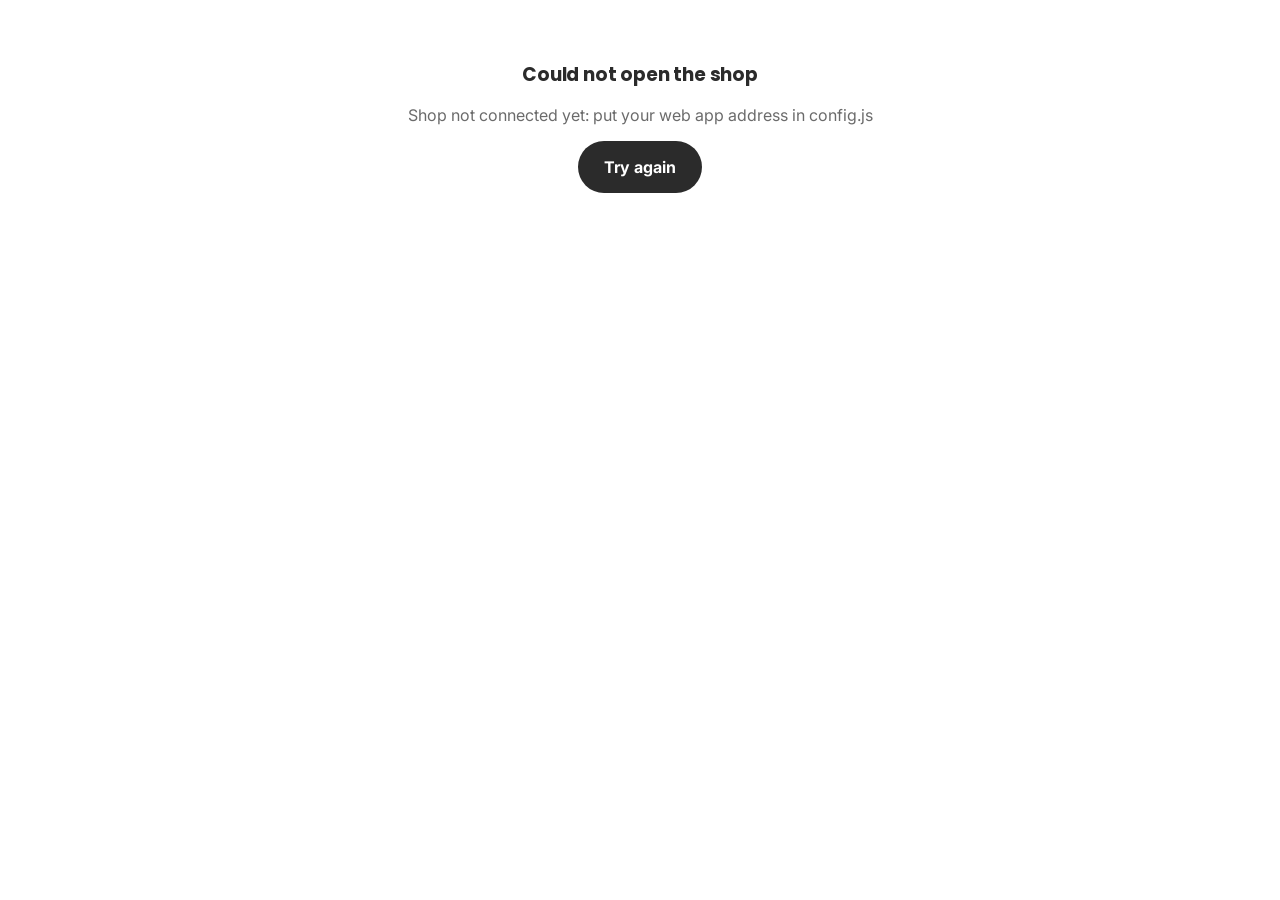
==== index.html @ 9976e09b "Add files via upload" ====
<!DOCTYPE html>
<html lang="en">
<head>
  <meta charset="utf-8">
  <meta name="viewport" content="width=device-width, initial-scale=1, viewport-fit=cover">
  <meta name="theme-color" content="#ffffff">
  <title>S&amp;B Fabrics — shop online, order on WhatsApp</title>
  <!-- Link preview on WhatsApp / Facebook (GitHub Pages version). Change the title, description and og-image.png to your business. -->
  <meta name="description" content="Turban caps, headwraps, fascinators, tie &amp; dye cotton and knitwear made with your name. Delivery or pickup in Monrovia — order on WhatsApp.">
  <meta property="og:type" content="website">
  <meta property="og:title" content="S&amp;B Fabrics — shop online, order on WhatsApp">
  <meta property="og:description" content="Turban caps, headwraps, fascinators, tie &amp; dye cotton and knitwear made with your name. Delivery or pickup in Monrovia — order on WhatsApp.">
  <meta property="og:image" content="og-image.png">
  <meta name="twitter:card" content="summary_large_image">
  <link rel="icon" href="icons/icon-192.png">
  <link rel="apple-touch-icon" href="icons/icon-192.png">
  <link rel="preconnect" href="https://fonts.googleapis.com">
  <link rel="preconnect" href="https://fonts.gstatic.com" crossorigin>
  <link href="https://fonts.googleapis.com/css2?family=Inter:wght@400;500;600;700&family=Poppins:wght@600;700;800&display=swap" rel="stylesheet">
  <style>
:root { --brand: #D1217E; --brand-ink: #a3165f; --brand-soft: #fdf0f7; --on-brand: #fff; --accent: #0077a8; --accent-soft: #eaf8fd;
  --ink: #2b2b2b; --ink-2: #4a4a4a; --muted: #6b6b6b; --line: #eeeae6; --line-2: #e2dcd6; --paper: #f6f4f2; --photo: #f1eeea;
  --wa: #15803d; --ok: #166534; --warn: #b45309; --bad: #b91c1c; --r: 20px; --max: 1280px;
  --head: "Poppins", "Inter", ui-sans-serif, system-ui, sans-serif;
  font-family: "Inter", ui-sans-serif, system-ui, -apple-system, "Segoe UI", Roboto, Arial, sans-serif; color: var(--ink); -webkit-font-smoothing: antialiased; }
* { box-sizing: border-box; }
html { scroll-behavior: smooth; }
body { margin: 0; background: #fff; -webkit-tap-highlight-color: transparent; }
button, input, select, textarea { font: inherit; color: inherit; }
button { cursor: pointer; }
a { color: var(--accent); }
img { max-width: 100%; }
h1, h2, h3 { font-family: var(--head); letter-spacing: -.01em; }
svg.i { width: 20px; height: 20px; fill: none; stroke: currentColor; stroke-width: 2; stroke-linecap: round; stroke-linejoin: round; flex: 0 0 auto; }
.sr { position: absolute; width: 1px; height: 1px; overflow: hidden; clip: rect(0 0 0 0); white-space: nowrap; }
.wrap { max-width: var(--max); margin: 0 auto; padding: 0 32px; }
@media (max-width: 720px) { .wrap { padding: 0 16px; } }
:focus-visible { outline: 3px solid rgba(0,174,239,.55); outline-offset: 2px; }

/* buttons */
.btn { display: inline-flex; align-items: center; justify-content: center; gap: 10px; min-height: 52px; padding: 0 26px; border-radius: 999px; border: 0;
  font-weight: 700; font-size: 16px; text-decoration: none; white-space: nowrap; transition: transform .12s, background .2s; }
.btn:active { transform: scale(.98); }
.btn.pri { background: var(--brand); color: var(--on-brand); }
.btn.pri:hover { background: var(--brand-ink); }
.btn.dark { background: var(--ink); color: #fff; }
.btn.ghost { background: #fff; color: var(--ink); border: 1.5px solid var(--line-2); }
.btn.wa { background: var(--wa); color: #fff; }
.btn.wa-o { background: #fff; color: var(--wa); border: 1.5px solid var(--wa); }
.btn.block { width: 100%; }
.btn[disabled] { opacity: .55; pointer-events: none; }
.iconbtn { width: 48px; height: 48px; border-radius: 999px; border: 0; background: var(--paper); color: var(--ink); display: inline-flex; align-items: center; justify-content: center; position: relative; text-decoration: none; flex: 0 0 auto; }
.iconbtn.dark { background: var(--ink); color: #fff; }
.badge { position: absolute; top: -3px; right: -3px; min-width: 20px; height: 20px; padding: 0 5px; border-radius: 999px; background: var(--brand); color: var(--on-brand);
  font-size: 12px; font-weight: 700; display: flex; align-items: center; justify-content: center; border: 2px solid #fff; }
.pill { display: inline-flex; align-items: center; font-size: 12px; font-weight: 700; padding: 5px 11px; border-radius: 999px; background: #fff; color: var(--accent); }
.pill.sale { background: var(--brand); color: var(--on-brand); }
.pill.custom { background: var(--brand); color: var(--on-brand); }
.pill.out { background: #fff; color: var(--bad); }
.pill.low { background: #fff; color: var(--warn); }
.kicker { color: var(--accent); font-weight: 700; font-size: 13px; letter-spacing: .08em; text-transform: uppercase; }
.kicker.pink { color: var(--brand); }

/* top */
.announce { background: var(--ink); color: #fff; font-size: 13px; padding: 9px 16px; text-align: center; }
.head { position: sticky; top: 0; z-index: 30; background: rgba(255,255,255,.96); backdrop-filter: saturate(1.4) blur(8px); border-bottom: 1px solid var(--line); }
.head .row { display: flex; align-items: center; gap: 24px; padding-top: 14px; padding-bottom: 14px; }
.logo { display: flex; align-items: center; text-decoration: none; color: var(--ink); min-width: 0; }
.logo img { height: 40px; width: auto; display: block; }
.logo .txt { font-family: var(--head); font-weight: 800; font-size: 22px; color: var(--brand); white-space: nowrap; overflow: hidden; text-overflow: ellipsis; }
.search { flex: 1 1 320px; display: flex; align-items: center; gap: 10px; background: var(--paper); border-radius: 999px; padding: 0 18px; height: 48px; color: var(--muted); }
.search input { border: 0; background: transparent; outline: none; flex: 1; min-width: 0; font-size: 15px; color: var(--ink); }
.head .acts { display: flex; align-items: center; gap: 10px; margin-left: auto; }
.chat { display: inline-flex; align-items: center; gap: 8px; height: 48px; padding: 0 18px; border-radius: 999px; border: 1.5px solid var(--wa); color: var(--wa); text-decoration: none; font-weight: 600; font-size: 15px; }
.nav { display: flex; gap: 30px; padding-bottom: 14px; overflow-x: auto; scrollbar-width: none; }
.nav::-webkit-scrollbar { display: none; }
.nav a { color: var(--ink); text-decoration: none; font-weight: 500; font-size: 15px; white-space: nowrap; }
.nav a:hover, .nav a.on { color: var(--brand); }
.nav a.hot { color: var(--brand); font-weight: 700; }
.menu-btn { display: none; }
@media (max-width: 860px) {
  .head .row { flex-wrap: wrap; gap: 10px; padding-top: 10px; padding-bottom: 10px; }
  .menu-btn { display: inline-flex; background: transparent; margin-left: -10px; }
  .logo { flex: 1; justify-content: center; }
  .logo img { height: 30px; }
  .logo .txt { font-size: 19px; }
  .head .acts { margin-left: 0; }
  .chat { display: none; }
  .search { order: 5; flex: 1 1 100%; height: 46px; }
  .nav { display: none; }
}

/* sections */
main { min-height: 60vh; }
.sec { padding-top: 52px; }
.sec-h { display: flex; align-items: flex-end; justify-content: space-between; gap: 16px; margin-bottom: 22px; flex-wrap: wrap; }
.sec-h h2 { margin: 4px 0 0; font-size: 28px; font-weight: 700; }
.sec-h a { font-weight: 600; font-size: 15px; text-decoration: none; }
.band { margin-top: 52px; border-radius: 28px; padding: 40px; }
.band.blue { background: var(--accent-soft); }
.band.pink { background: var(--brand-soft); }
.band .sec-h { margin-bottom: 20px; }
@media (max-width: 720px) {
  .sec { padding-top: 30px; }
  .sec-h { margin-bottom: 14px; }
  .sec-h h2 { font-size: 20px; }
  .band { margin-top: 30px; border-radius: 22px; padding: 22px 16px; }
}

/* hero */
.hero { position: relative; margin-top: 26px; border-radius: 28px; overflow: hidden; background: var(--brand-soft); }
.slides { display: flex; overflow-x: auto; scroll-snap-type: x mandatory; scrollbar-width: none; }
.slides::-webkit-scrollbar { display: none; }
.slide { flex: 0 0 100%; scroll-snap-align: start; display: flex; flex-wrap: wrap; align-items: stretch; min-height: 460px; }
.slide .txt { flex: 1 1 440px; padding: 56px 56px 76px; display: flex; flex-direction: column; gap: 20px; align-items: flex-start; justify-content: center; }
.slide h1, .slide h2.h1 { margin: 0; font-weight: 800; font-size: 54px; line-height: 1.05; letter-spacing: -.02em; }
.slide h1 em, .slide h2.h1 em { font-style: normal; color: var(--brand); }
.cta { display: flex; gap: 12px; flex-wrap: wrap; }
.slide p { margin: 0; font-size: 18px; line-height: 1.6; color: var(--ink-2); max-width: 470px; }
.slide .art { flex: 1 1 440px; position: relative; min-height: 380px; }
.slide .art > img.full { position: absolute; inset: 0; width: 100%; height: 100%; object-fit: cover; }
.slide.photo { position: relative; }
.slide.photo .bg { position: absolute; inset: 0; width: 100%; height: 100%; object-fit: cover; }
.slide.photo .txt { position: relative; z-index: 1; background: linear-gradient(90deg, rgba(255,255,255,.95) 0, rgba(255,255,255,.85) 45%, rgba(255,255,255,0) 75%); flex-basis: 100%; }
.collage .c { position: absolute; border-radius: 24px; overflow: hidden; background: #fff; box-shadow: 0 18px 40px rgba(0,0,0,.10); }
.collage .c img { width: 100%; height: 100%; object-fit: cover; display: block; }
.collage .c1 { left: 6%; top: 38px; width: 50%; aspect-ratio: 1; }
.collage .c2 { right: 7%; top: 22px; width: 34%; aspect-ratio: 3/4; }
.collage .c3 { right: 17%; bottom: 26px; width: 34%; aspect-ratio: 1; }
.chip-card { position: absolute; left: 22px; bottom: 22px; background: #fff; border-radius: 18px; padding: 8px 16px 8px 8px; display: flex; gap: 12px; align-items: center; box-shadow: 0 14px 34px rgba(0,0,0,.14); text-decoration: none; color: var(--ink); }
.chip-card img { width: 52px; height: 52px; border-radius: 12px; object-fit: cover; }
.chip-card span { display: block; font-size: 13px; color: var(--ink-2); }
.dots { position: absolute; left: 56px; bottom: 28px; display: flex; gap: 8px; z-index: 2; }
.dots button { width: 9px; height: 9px; border-radius: 99px; border: 0; padding: 0; background: rgba(0,0,0,.18); transition: width .2s; }
.dots button.on { width: 28px; background: var(--brand); }
@media (max-width: 720px) {
  .hero { margin-top: 14px; border-radius: 22px; }
  .slide { flex-direction: column-reverse; flex-wrap: nowrap; min-height: 0; }
  .slide .art { flex: 0 0 auto; min-height: 230px; }
  .slide .txt { flex: 0 0 auto; padding: 18px 22px 46px; gap: 12px; }
  .slide h1, .slide h2.h1 { font-size: 30px; }
  .slide p { font-size: 15px; }
  .slide.photo { min-height: 420px; flex-direction: column; justify-content: flex-end; }
  .slide.photo .txt { background: linear-gradient(0deg, rgba(255,255,255,.97) 0, rgba(255,255,255,.9) 60%, rgba(255,255,255,0)); padding-top: 70px; }
  .dots { left: 50%; transform: translateX(-50%); bottom: 18px; }
}

/* categories */
.cats { display: grid; grid-template-columns: repeat(auto-fill, minmax(140px, 1fr)); gap: 22px; }
.cat { display: flex; flex-direction: column; align-items: center; gap: 10px; text-decoration: none; color: var(--ink); font-weight: 600; font-size: 15px; text-align: center; }
.cat .ring { width: 140px; height: 140px; border-radius: 50%; overflow: hidden; background: var(--photo); transition: box-shadow .2s; display: grid; place-items: center; }
.cat .ring img { width: 100%; height: 100%; object-fit: cover; }
.cat .ring b { font-family: var(--head); font-size: 34px; color: var(--brand); }
.cat:hover .ring { box-shadow: 0 0 0 3px #00aeef; }
@media (max-width: 720px) {
  .cats { display: flex; overflow-x: auto; gap: 14px; margin: 0 -16px; padding: 0 16px 6px; scrollbar-width: none; }
  .cats::-webkit-scrollbar { display: none; }
  .cat { flex: 0 0 84px; font-size: 12px; gap: 8px; line-height: 1.3; }
  .cat .ring { width: 80px; height: 80px; }
  .cat .ring b { font-size: 24px; }
}

/* product cards */
.grid { display: grid; grid-template-columns: repeat(auto-fill, minmax(250px, 1fr)); gap: 28px 24px; }
.grid.tight { grid-template-columns: repeat(auto-fill, minmax(220px, 1fr)); gap: 20px; }
@media (max-width: 720px) { .grid, .grid.tight { grid-template-columns: repeat(2, minmax(0, 1fr)); gap: 20px 12px; } }
.pcard { display: flex; flex-direction: column; gap: 10px; text-decoration: none; color: inherit; position: relative; min-width: 0; }
.band .pcard { background: #fff; border-radius: 22px; padding: 10px 10px 16px; }
.media { position: relative; aspect-ratio: 1; border-radius: 20px; overflow: hidden; background: var(--photo); }
.band .media { border-radius: 14px; }
.media img { width: 100%; height: 100%; object-fit: cover; display: block; transition: transform .4s; }
.pcard:hover .media img { transform: scale(1.05); }
.media .ph { width: 100%; height: 100%; display: grid; place-items: center; font-family: var(--head); font-weight: 800; font-size: 34px; color: var(--brand); background: var(--brand-soft); }
.media .tags { position: absolute; top: 12px; left: 12px; display: flex; gap: 6px; flex-wrap: wrap; }
.qadd { position: absolute; right: 10px; bottom: 10px; width: 40px; height: 40px; border-radius: 50%; border: 0; background: #fff; color: var(--ink); box-shadow: 0 4px 14px rgba(0,0,0,.14);
  display: flex; align-items: center; justify-content: center; opacity: 0; transform: translateY(6px); transition: opacity .2s, transform .2s; }
.pcard:hover .qadd, .qadd:focus-visible { opacity: 1; transform: none; }
@media (hover: none) { .qadd { opacity: 1; transform: none; width: 36px; height: 36px; } }
.qadd.in { background: var(--ink); color: #fff; opacity: 1; transform: none; }
.pcard .cat-l { font-size: 12px; color: var(--muted); text-transform: uppercase; letter-spacing: .06em; font-weight: 600; }
.pcard .nm { font-size: 16px; font-weight: 600; line-height: 1.35; display: -webkit-box; -webkit-line-clamp: 2; -webkit-box-orient: vertical; overflow: hidden; }
.pcard:hover .nm { color: var(--brand); }
.band .pcard .nm, .band .pcard .pr { padding: 0 6px; }
.pr { display: flex; align-items: baseline; gap: 8px; flex-wrap: wrap; }
.pr b { font-size: 18px; font-weight: 700; }
.pr b.sale { color: var(--brand); }
.pr s { font-size: 14px; color: var(--muted); }
.pr small { font-size: 13px; color: var(--muted); }
.pcard.soldout .media img { filter: grayscale(.6); opacity: .7; }
@media (max-width: 720px) {
  .pcard { gap: 7px; }
  .media { border-radius: 16px; }
  .pcard .cat-l { display: none; }
  .pcard .nm { font-size: 14px; }
  .pr b { font-size: 15px; } .pr s, .pr small { font-size: 12px; }
  .media .tags { top: 8px; left: 8px; }
  .pill { font-size: 11px; padding: 4px 9px; }
}

/* steps + footer */
.steps { display: grid; grid-template-columns: repeat(auto-fit, minmax(240px, 1fr)); gap: 18px; }
.step { border: 1px solid var(--line); border-radius: 22px; padding: 26px; display: flex; flex-direction: column; gap: 10px; }
.step .n { width: 44px; height: 44px; border-radius: 14px; font-family: var(--head); font-weight: 800; font-size: 20px; display: flex; align-items: center; justify-content: center; }
.step h3 { margin: 0; font-size: 18px; font-family: "Inter", sans-serif; font-weight: 700; }
.step p { margin: 0; color: var(--ink-2); line-height: 1.55; }
@media (max-width: 720px) { .step { flex-direction: row; align-items: center; padding: 14px 16px; border-radius: 18px; gap: 14px; } .step .n { width: 38px; height: 38px; font-size: 16px; flex: 0 0 auto; } .step h3 { font-size: 14px; } .step p { font-size: 13px; } }
footer { margin-top: 64px; background: var(--paper); }
footer .cols { display: grid; grid-template-columns: repeat(auto-fit, minmax(210px, 1fr)); gap: 30px; padding-top: 46px; padding-bottom: 26px; }
footer h3 { margin: 0 0 6px; font-size: 15px; font-family: "Inter", sans-serif; }
footer .col { display: flex; flex-direction: column; gap: 9px; font-size: 14px; color: var(--ink-2); line-height: 1.5; }
footer .col a { text-decoration: none; font-weight: 600; }
footer .col a.wa { color: var(--wa); }
footer .base { border-top: 1px solid #e5e0da; padding-top: 16px; padding-bottom: 30px; font-size: 13px; color: var(--muted); }
.fab { position: fixed; right: 16px; bottom: max(18px, env(safe-area-inset-bottom)); z-index: 25; width: 58px; height: 58px; border-radius: 50%; background: var(--wa); color: #fff;
  display: none; align-items: center; justify-content: center; box-shadow: 0 10px 24px rgba(21,128,61,.35); }
.fab svg.i { width: 28px; height: 28px; }
@media (max-width: 860px) { .fab { display: flex; } .fab.up { bottom: calc(86px + env(safe-area-inset-bottom)); } }
.cartbar { position: fixed; left: 12px; right: 12px; bottom: max(12px, env(safe-area-inset-bottom)); z-index: 24; display: none; align-items: center; gap: 12px; background: var(--ink); color: #fff;
  border: 0; border-radius: 18px; padding: 14px 18px; font-weight: 700; font-size: 16px; box-shadow: 0 12px 30px rgba(0,0,0,.22); text-align: left; }
.cartbar .n { background: var(--brand); color: var(--on-brand); min-width: 28px; height: 28px; border-radius: 999px; display: grid; place-items: center; font-size: 14px; }
.cartbar span.t { flex: 1; }
@media (max-width: 860px) { .cartbar.show { display: flex; } }

/* list page */
.lp-head { padding-top: 26px; display: flex; flex-direction: column; gap: 8px; }
.lp-head h1 { margin: 0; font-size: 36px; font-weight: 700; }
.crumbs { font-size: 14px; color: var(--muted); display: flex; gap: 8px; flex-wrap: wrap; }
.crumbs a { color: var(--muted); text-decoration: none; }
.tools { display: flex; gap: 10px; align-items: center; flex-wrap: wrap; margin: 18px 0 24px; }
.chips { display: flex; gap: 8px; overflow-x: auto; scrollbar-width: none; flex: 1 1 400px; }
.chips::-webkit-scrollbar { display: none; }
.chips button { border: 1.5px solid var(--line-2); background: #fff; padding: 9px 16px; border-radius: 999px; font-weight: 600; font-size: 14px; white-space: nowrap; color: var(--ink-2); min-height: 42px; }
.chips button.on { background: var(--ink); border-color: var(--ink); color: #fff; }
.sel { position: relative; }
.sel select { appearance: none; border: 1.5px solid var(--line-2); border-radius: 999px; padding: 0 40px 0 16px; min-height: 42px; background: #fff; font-weight: 600; font-size: 14px; }
.sel:after { content: ""; position: absolute; right: 16px; top: 50%; width: 8px; height: 8px; border: solid var(--ink); border-width: 0 2px 2px 0; transform: translateY(-70%) rotate(45deg); pointer-events: none; }
.toggle { display: inline-flex; align-items: center; gap: 8px; font-size: 14px; font-weight: 600; color: var(--ink-2); min-height: 42px; }
.toggle input { width: 18px; height: 18px; accent-color: var(--brand); }
.empty { text-align: center; padding: 60px 16px; color: var(--muted); }
.empty h3 { color: var(--ink); margin: 0 0 6px; }
@media (max-width: 720px) { .lp-head h1 { font-size: 26px; } .tools { margin: 12px 0 18px; } .chips { flex-basis: 100%; margin: 0 -16px; padding: 0 16px; } }

/* product page */
.pp { display: flex; flex-wrap: wrap; gap: 56px; align-items: flex-start; padding-top: 18px; }
.gal { flex: 1 1 520px; min-width: 0; display: flex; gap: 16px; position: sticky; top: 140px; }
.thumbs { display: flex; flex-direction: column; gap: 12px; }
.thumbs button { width: 84px; height: 84px; border-radius: 14px; overflow: hidden; padding: 0; border: 2px solid transparent; background: var(--photo); }
.thumbs button.on { border-color: var(--ink); }
.thumbs img { width: 100%; height: 100%; object-fit: cover; display: block; }
.main-img { flex: 1; position: relative; aspect-ratio: 1; border-radius: 26px; overflow: hidden; background: var(--photo); }
.main-img .track { display: flex; width: 100%; height: 100%; overflow-x: auto; scroll-snap-type: x mandatory; scrollbar-width: none; }
.main-img .track::-webkit-scrollbar { display: none; }
.main-img .track img, .main-img .track .ph { flex: 0 0 100%; width: 100%; height: 100%; object-fit: cover; scroll-snap-align: start; cursor: zoom-in; }
.main-img .track .ph { display: grid; place-items: center; font-family: var(--head); font-weight: 800; font-size: 80px; color: var(--brand); background: var(--brand-soft); cursor: default; }
.main-img .tags { position: absolute; top: 18px; left: 18px; display: flex; gap: 8px; }
.main-img .zoom { position: absolute; bottom: 16px; right: 16px; background: rgba(255,255,255,.92); border-radius: 999px; padding: 8px 12px; font-size: 13px; font-weight: 600; display: flex; gap: 6px; align-items: center; pointer-events: none; }
.namebar { position: absolute; left: 16px; right: 16px; bottom: 16px; background: rgba(255,255,255,.95); border-radius: 18px; padding: 12px 18px; display: flex; align-items: center; justify-content: space-between; gap: 12px; }
.namebar span { font-size: 14px; color: var(--ink-2); }
.namebar b { font-family: var(--head); font-weight: 800; font-size: 22px; letter-spacing: .12em; color: var(--wa); overflow: hidden; text-overflow: ellipsis; white-space: nowrap; }
.pdots { position: absolute; left: 0; right: 0; bottom: 16px; display: none; justify-content: center; gap: 6px; }
.pdots span { width: 7px; height: 7px; border-radius: 9px; background: rgba(0,0,0,.25); }
.pdots span.on { width: 20px; background: var(--ink); }
.info { flex: 1 1 420px; min-width: 0; display: flex; flex-direction: column; gap: 20px; }
.info h1 { margin: 0; font-size: 40px; line-height: 1.12; font-weight: 700; }
.bigprice { display: flex; align-items: baseline; gap: 12px; flex-wrap: wrap; }
.bigprice b { font-family: var(--head); font-size: 32px; font-weight: 800; color: var(--brand); }
.bigprice s { font-size: 18px; color: var(--muted); }
.bigprice small { font-size: 15px; color: var(--ink-2); }
.avail { display: inline-flex; align-items: center; gap: 8px; font-size: 14px; font-weight: 600; }
.avail i { width: 9px; height: 9px; border-radius: 50%; display: inline-block; }
.avail.in { color: var(--ok); } .avail.in i { background: #16a34a; }
.avail.low { color: var(--warn); } .avail.low i { background: #f59e0b; }
.avail.out { color: var(--bad); } .avail.out i { background: #ef4444; }
.avail.made { color: var(--accent); }
.desc { margin: 0; font-size: 16px; line-height: 1.65; color: var(--ink-2); white-space: pre-line; }
.fld { display: flex; flex-direction: column; gap: 8px; }
.fld label { font-weight: 600; font-size: 15px; }
.fld label small { font-weight: 400; color: var(--muted); }
.fld input, .fld textarea { min-height: 52px; border: 1.5px solid var(--line-2); border-radius: 14px; padding: 12px 16px; font-size: 16px; background: #fff; width: 100%; }
.fld textarea { min-height: 80px; resize: vertical; }
.fld input:focus, .fld textarea:focus { outline: none; border-color: var(--accent); box-shadow: 0 0 0 3px rgba(0,174,239,.2); }
.qtyrow { display: flex; align-items: center; gap: 16px; flex-wrap: wrap; }
.stepper { display: inline-flex; align-items: center; border: 1.5px solid var(--line-2); border-radius: 999px; overflow: hidden; background: #fff; }
.stepper button { width: 48px; height: 48px; border: 0; background: transparent; font-size: 22px; display: grid; place-items: center; }
.stepper button:hover { background: var(--photo); }
.stepper input { width: 60px; text-align: center; border: 0; font-weight: 700; font-size: 17px; background: transparent; -moz-appearance: textfield; }
.stepper input::-webkit-outer-spin-button, .stepper input::-webkit-inner-spin-button { -webkit-appearance: none; }
.stepper.sm button { width: 38px; height: 38px; font-size: 18px; }
.stepper.sm input { width: 46px; font-size: 15px; }
.tip { background: var(--accent-soft); border-radius: 16px; padding: 14px 16px; font-size: 14px; line-height: 1.6; }
.buy { display: flex; gap: 12px; flex-wrap: wrap; }
.buy .btn { flex: 1 1 220px; min-height: 56px; }
.buy .iconbtn { width: 56px; height: 56px; background: #fff; border: 1.5px solid var(--line-2); }
.perks { border-top: 1px solid var(--line); padding-top: 18px; display: grid; grid-template-columns: repeat(2, minmax(0, 1fr)); gap: 16px; }
.perk { display: flex; gap: 12px; align-items: flex-start; font-size: 14px; line-height: 1.5; color: var(--ink-2); }
.perk svg { color: var(--accent); }
.perk b { color: var(--ink); display: block; }
.stickybuy { display: none; }
@media (max-width: 860px) {
  .pp { gap: 22px; padding-top: 0; }
  .gal { position: static; flex-basis: 100%; margin: 0 -16px; }
  .thumbs { display: none; }
  .main-img { border-radius: 0; aspect-ratio: 1 / 1; }
  .pdots { display: flex; }
  .main-img .zoom { display: none; }
  .namebar { bottom: 36px; }
  .info h1 { font-size: 27px; }
  .bigprice b { font-size: 26px; }
  .buy .btn.pri { display: none; }
  .buy { flex-wrap: nowrap; }
  .buy .btn.wa-o { flex: 1 1 auto; min-width: 0; font-size: 15px; padding: 0 16px; }
  .perks { grid-template-columns: 1fr; }
  .stickybuy { position: fixed; left: 0; right: 0; bottom: 0; z-index: 26; background: #fff; border-top: 1px solid var(--line); box-shadow: 0 -10px 30px rgba(0,0,0,.08);
    padding: 12px 16px calc(12px + env(safe-area-inset-bottom)); display: flex; align-items: center; gap: 14px; }
  .stickybuy .tt { display: flex; flex-direction: column; font-size: 12px; color: var(--muted); }
  .stickybuy .tt b { font-family: var(--head); font-size: 19px; color: var(--ink); }
  .stickybuy .btn { flex: 1; min-height: 54px; }
  body.has-sticky main { padding-bottom: 90px; }
}

/* drawer + overlays */
.scrim { position: fixed; inset: 0; background: rgba(20,20,20,.45); z-index: 50; animation: fade .18s; }
.drawer { position: fixed; top: 0; right: 0; bottom: 0; width: min(440px, 100%); background: #fff; z-index: 51; display: flex; flex-direction: column; animation: slide .22s ease-out; box-shadow: -20px 0 40px rgba(0,0,0,.12); }
.drawer.left { left: 0; right: auto; animation-name: slidel; }
@keyframes slide { from { transform: translateX(40px); opacity: .4; } }
@keyframes slidel { from { transform: translateX(-40px); opacity: .4; } }
@keyframes fade { from { opacity: 0; } }
.dh { display: flex; align-items: center; gap: 10px; padding: 16px 18px; border-bottom: 1px solid var(--line); }
.dh h2 { margin: 0; font-size: 20px; flex: 1; }
.dh h2 small { color: var(--muted); font-size: 15px; font-weight: 600; font-family: "Inter", sans-serif; }
.db { flex: 1; overflow: auto; padding: 4px 18px; }
.df { border-top: 1px solid var(--line); padding: 16px 18px calc(16px + env(safe-area-inset-bottom)); display: flex; flex-direction: column; gap: 12px; }
.line { display: flex; gap: 14px; padding: 14px 0; border-bottom: 1px solid var(--photo); align-items: flex-start; }
.line .th { flex: 0 0 76px; height: 76px; border-radius: 14px; overflow: hidden; background: var(--photo); }
.line .th img { width: 100%; height: 100%; object-fit: cover; display: block; }
.line .th .ph { width: 100%; height: 100%; display: grid; place-items: center; font-weight: 800; color: var(--brand); background: var(--brand-soft); }
.line .mid { flex: 1; min-width: 0; display: flex; flex-direction: column; gap: 6px; }
.line .mid b { font-size: 15px; line-height: 1.3; }
.line .mid .cu { font-size: 13px; color: var(--accent); font-weight: 600; }
.line .mid .meta { font-size: 13px; color: var(--muted); }
.line .end { display: flex; flex-direction: column; align-items: flex-end; gap: 8px; font-weight: 700; }
.line .rm { border: 0; background: transparent; color: var(--muted); font-size: 13px; font-weight: 600; padding: 4px; text-decoration: underline; }
.sum { display: flex; flex-direction: column; gap: 8px; font-size: 15px; }
.sum div { display: flex; justify-content: space-between; gap: 10px; }
.sum div span { color: var(--ink-2); }
.sum .tot { border-top: 1px solid var(--line-2); padding-top: 10px; align-items: baseline; }
.sum .tot b { font-family: var(--head); font-size: 20px; font-weight: 800; text-align: right; }
.sum .note { display: block; font-size: 13px; color: var(--ink-2); line-height: 1.5; }
.menu a { display: flex; align-items: center; gap: 12px; padding: 14px 4px; border-bottom: 1px solid var(--line); text-decoration: none; color: var(--ink); font-weight: 600; }
.menu a.hot { color: var(--brand); }
.lightbox { position: fixed; inset: 0; background: rgba(0,0,0,.92); z-index: 60; display: flex; align-items: center; justify-content: center; }
.lightbox img { max-width: 96vw; max-height: 92vh; object-fit: contain; }
.lightbox .iconbtn { position: absolute; top: 16px; right: 16px; background: #fff; }
.toast { position: fixed; left: 50%; bottom: 96px; transform: translateX(-50%); background: var(--ink); color: #fff; padding: 12px 18px; border-radius: 14px; font-weight: 600; z-index: 70; box-shadow: 0 10px 30px rgba(0,0,0,.2); animation: fade .2s; display: flex; gap: 8px; align-items: center; white-space: nowrap; }

/* checkout, done, track */
.narrow { max-width: 720px; margin: 0 auto; padding: 24px 16px 60px; }
.narrow > h1 { font-size: 32px; margin: 8px 0 18px; }
.card2 { border: 1px solid var(--line); border-radius: 22px; padding: 22px; margin-bottom: 18px; display: flex; flex-direction: column; gap: 14px; }
.card2 h2 { margin: 0; font-size: 18px; }
.seg { display: flex; gap: 4px; background: var(--photo); border-radius: 999px; padding: 4px; }
.seg button { flex: 1; min-height: 48px; border-radius: 999px; border: 0; background: transparent; font-weight: 600; font-size: 15px; color: var(--ink-2); }
.seg button.on { background: #fff; color: var(--ink); box-shadow: 0 2px 8px rgba(0,0,0,.1); }
.opt { display: flex; align-items: center; gap: 12px; border: 1.5px solid var(--line-2); border-radius: 16px; padding: 14px; background: #fff; text-align: left; width: 100%; }
.opt.on { border-color: var(--accent); background: #f2fafe; }
.opt .rad { width: 20px; height: 20px; border-radius: 50%; border: 2px solid #b8b0a8; flex: 0 0 auto; display: grid; place-items: center; }
.opt.on .rad { border-color: var(--accent); }
.opt.on .rad:after { content: ""; width: 10px; height: 10px; border-radius: 50%; background: var(--accent); }
.opt .t { flex: 1; display: flex; flex-direction: column; gap: 2px; }
.opt .t b { font-size: 15px; } .opt .t span { font-size: 13px; color: var(--muted); }
.opt > b { font-size: 15px; }
.err { background: #fef2f2; color: var(--bad); border-radius: 14px; padding: 12px 14px; font-weight: 600; font-size: 14px; }
.mini { display: flex; gap: 10px; align-items: center; font-size: 14px; }
.mini img, .mini .ph { width: 44px; height: 44px; border-radius: 10px; object-fit: cover; background: var(--photo); flex: 0 0 auto; }
.mini span { flex: 1; } .mini small { display: block; color: var(--accent); font-weight: 600; }
.done { text-align: center; display: flex; flex-direction: column; align-items: center; gap: 14px; padding-top: 20px; }
.done .tick { width: 72px; height: 72px; border-radius: 50%; background: #e8f5ec; color: var(--wa); display: grid; place-items: center; }
.done .tick svg { width: 36px; height: 36px; stroke-width: 2.6; }
.done h1 { margin: 0; font-size: 30px; }
.done p { margin: 0; color: var(--ink-2); line-height: 1.6; max-width: 520px; }
.done .no { font-family: var(--head); font-weight: 800; font-size: 22px; background: var(--paper); padding: 8px 18px; border-radius: 14px; }
.done pre { text-align: left; white-space: pre-wrap; background: var(--paper); border-radius: 16px; padding: 16px; font: 13px/1.55 ui-monospace, Menlo, monospace; max-height: 260px; overflow: auto; width: 100%; margin: 0; }
.timeline { display: flex; flex-direction: column; gap: 0; }
.tl { display: flex; gap: 14px; align-items: flex-start; position: relative; padding-bottom: 22px; }
.tl:not(:last-child):before { content: ""; position: absolute; left: 13px; top: 28px; bottom: 0; width: 2px; background: var(--line-2); }
.tl.done:not(:last-child):before { background: var(--wa); }
.tl .dot { width: 28px; height: 28px; border-radius: 50%; border: 2px solid var(--line-2); background: #fff; flex: 0 0 auto; display: grid; place-items: center; color: #fff; }
.tl.done .dot { background: var(--wa); border-color: var(--wa); }
.tl.now .dot { border-color: var(--wa); box-shadow: 0 0 0 5px rgba(21,128,61,.15); }
.tl .dot svg { width: 15px; height: 15px; stroke-width: 3; }
.tl b { display: block; font-size: 15px; } .tl span { font-size: 13px; color: var(--muted); }
.tl.cancel .dot { background: var(--bad); border-color: var(--bad); }

/* directory */
.dir { display: grid; grid-template-columns: repeat(auto-fill, minmax(280px, 1fr)); gap: 18px; padding: 30px 0 20px; }
.shopcard { display: flex; flex-direction: column; gap: 10px; border: 1px solid var(--line); border-radius: 22px; padding: 22px; text-decoration: none; color: var(--ink); transition: box-shadow .2s, transform .2s; }
.shopcard:hover { box-shadow: 0 14px 34px rgba(0,0,0,.08); transform: translateY(-2px); }
.shopcard h2 { margin: 0; font-size: 20px; }
.shopcard .bar { width: 44px; height: 6px; border-radius: 9px; }
.shopcard p { margin: 0; color: var(--ink-2); font-size: 14px; line-height: 1.5; }
.shopcard .go { margin-top: auto; font-weight: 700; color: var(--accent); }
.allshops { font-weight: 600; text-decoration: none; }
.skel { background: linear-gradient(90deg, #f3f1ee 0, #faf9f7 50%, #f3f1ee 100%); background-size: 200% 100%; animation: sk 1.2s infinite; border-radius: 16px; }
@keyframes sk { to { background-position: -200% 0; } }
.boot { padding: 40px 16px; }
.offline { background: #fffbeb; color: #92400e; text-align: center; font-size: 13px; padding: 8px; }
@media (prefers-reduced-motion: reduce) { * { animation: none !important; transition: none !important; scroll-behavior: auto !important; } }
  </style>
</head>
<body>
  <div id="app"><div class="boot wrap"><div class="skel" style="height:48px;max-width:260px"></div><div class="skel" style="height:360px;margin-top:20px"></div></div></div>
  <div id="layer"></div>
  <script src="config.js"></script>
  <script src="shop.js"></script>
</body>
</html>
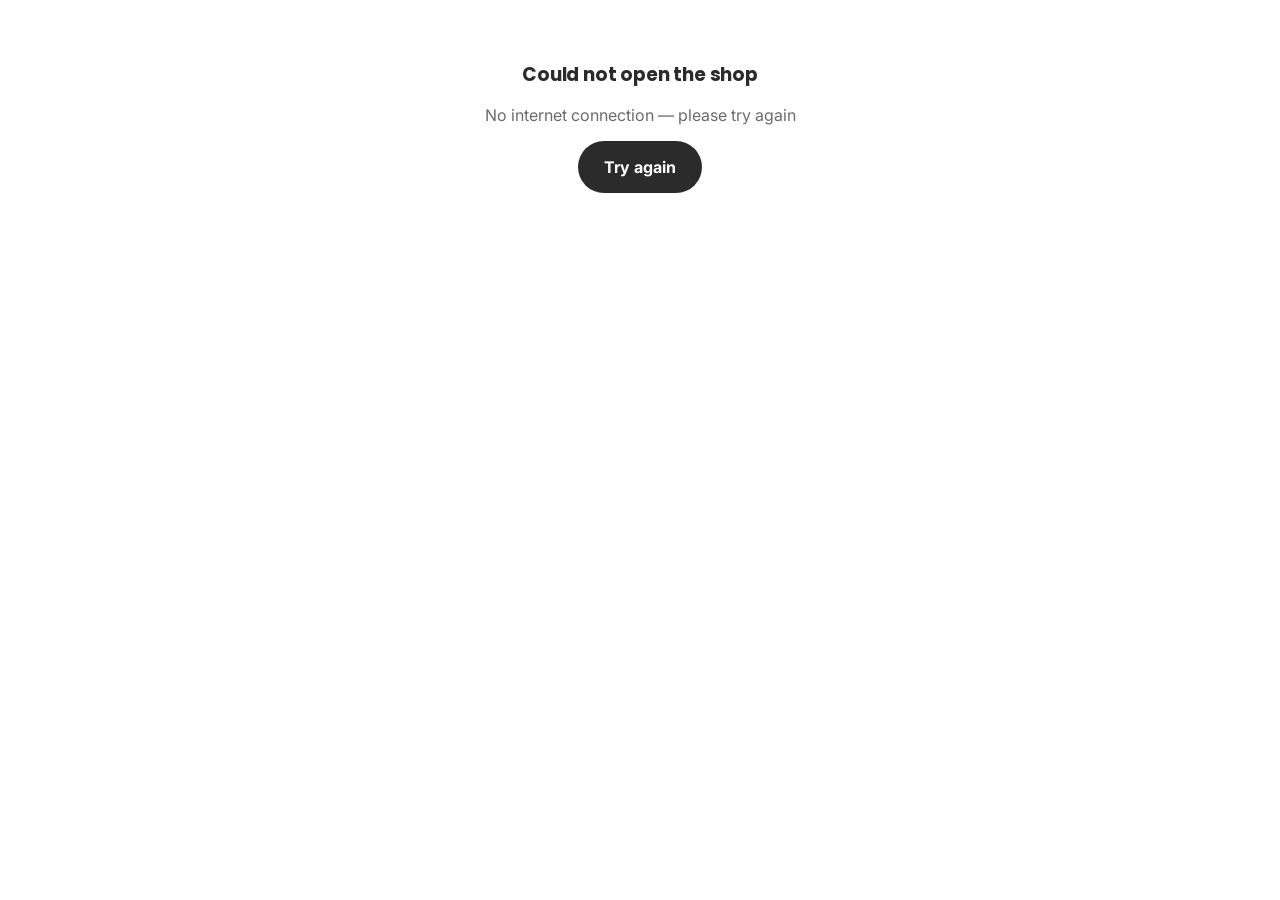
==== commit 426d13ce: "Add files via upload" ====
--- a/index.html
+++ b/index.html
@@ -405,6 +405,16 @@
 .boot { padding: 40px 16px; }
 .offline { background: #fffbeb; color: #92400e; text-align: center; font-size: 13px; padding: 8px; }
 @media (prefers-reduced-motion: reduce) { * { animation: none !important; transition: none !important; scroll-behavior: auto !important; } }
+.swrow { display: flex; align-items: center; gap: 4px; margin: -2px 0 0; }
+.swrow i { width: 14px; height: 14px; border-radius: 50%; border: 1.5px solid #fff; box-shadow: 0 0 0 1px rgba(0,0,0,.15); }
+.swrow small { font-size: 11px; color: var(--ink-2); margin-left: 2px; }
+.opts { display: flex; flex-direction: column; gap: 8px; }
+.opts-h { font-size: 14px; color: var(--ink-2); } .opts-h b { color: var(--ink); }
+.chips { display: flex; flex-wrap: wrap; gap: 8px; }
+.chip { display: inline-flex; align-items: center; gap: 7px; padding: 9px 14px; border-radius: 999px; border: 1.5px solid rgba(0,0,0,.14); background: #fff; font: inherit; font-weight: 600; font-size: 14px; cursor: pointer; color: var(--ink); }
+.chip i { width: 18px; height: 18px; border-radius: 50%; box-shadow: 0 0 0 1px rgba(0,0,0,.15); }
+.chip.on { border-color: var(--brand, #111); box-shadow: 0 0 0 2px var(--brand, #111) inset; }
+.chip.gone { opacity: .45; text-decoration: line-through; }
   </style>
 </head>
 <body>
